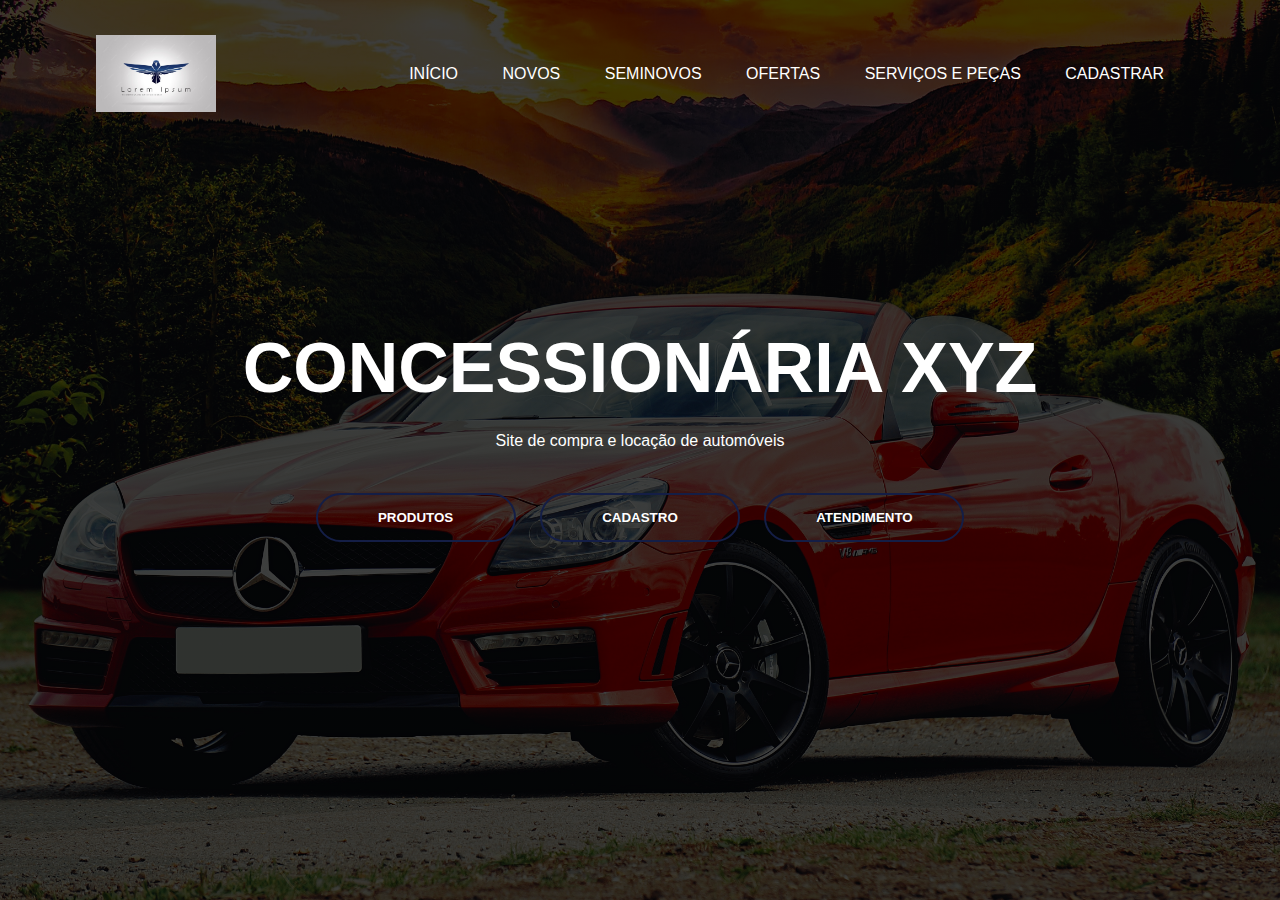
==== index.html @ a23d95aa "Landing Page" ====
<!DOCTYPE html>
<html lang="pt-br">
<head>
    <meta charset="UTF-8">
    <meta name="viewport" content="width=device-width, initial-scale=1.0">
    <title>NavPage</title>
    <link rel="stylesheet" href="style.css">
</head>
<body>
    <div class="container">
        <div class="navbar">
            <img src="./assets/logo2.png" class="logo">
            <ul>
                <li><a href="#">Início</a></li>
                <li><a href="#">Novos</a></li>
                <li><a href="#">Seminovos</a></li>
                <li><a href="#">Ofertas</a></li>
                <li><a href="#">Serviços e Peças</a></li>
                <li><a href="#">Cadastrar</a></li>
            </ul>
        </div>
        
        <main>
            <div class="content">
                <h1>CONCESSIONÁRIA XYZ</h1> 
                <p>Site de compra e locação de automóveis</p>
                <div>
                    <button type="button"><span></span>PRODUTOS</button>
                    <button type="button"><span></span>CADASTRO</button>
                    <button type="button"><span></span>ATENDIMENTO</button>
            </div>
            </div>
        </main>
    </div>
</body>
</html>
---- style.css ----
* {
    font-family: Arial, Helvetica, sans-serif;
    margin: 0px;
    padding: 0px;
  }
  .container{
    width: 100%;
    height: 100vh;
    background-image: linear-gradient(rgba(0, 0, 0, 0.75), rgba(0, 0, 0, 0.75)), url(./assets/carro_background.jpg);
    background-size: cover;
    background-position: center;
  }
  .navbar{
    width: 85%;
    margin: auto;
    padding: 35px 0;
    display: flex;
    align-items: center;
    justify-content: space-between;
  }
  .logo{
    width: 120px;
    cursor: pointer;
  }
  .navbar ul li {
    list-style: none;
    display: inline-block;
    margin: 0 20px;
    position: relative;
  }
  .navbar ul li a{
    text-decoration: none;
    color: white;
    text-transform: uppercase;
  }
  .navbar ul li::after{
    content: '';
    height: 3px;
    width: 0;
    background-color: #C70039;
    position: absolute;
    left: 0;
    bottom: -10px;
    transition: 0.5s;
  }
  .navbar ul li:hover::after{
    width: 100%;
  }
    /* NAV MENU */
  .content{
    width: 100%;
    position: absolute;
    top: 45%;
    transform: translateY(-50%);
    text-align: center;
    color: white;
  }
  .content h1{
    font-size: 70px; 
    margin-top: 80px;
  }
  .content p{
    margin: 20px auto;
    font-weight: 100;
    line-height: 25px;
  }
  button{
    width: 200px;
    padding: 15px 0px;
    text-align: center;
    margin: 20px 10px;
    border-radius: 25px;
    font-weight: bold;
    border: 2px solid #141E46;
    background: transparent;
    color: #fff;
    cursor: pointer;
    position: relative;
    overflow: hidden;
  }
  span{
    background: #141E46;
    height: 100%;
    width: 0;
    border-radius: 25px;
    position: absolute;
    left: 0;
    bottom: 0;
    z-index: -1;
    transition: 0.5s;
  }
  button:hover span{
    width: 100%;
  }
  button:hover{
    border:none;
  }
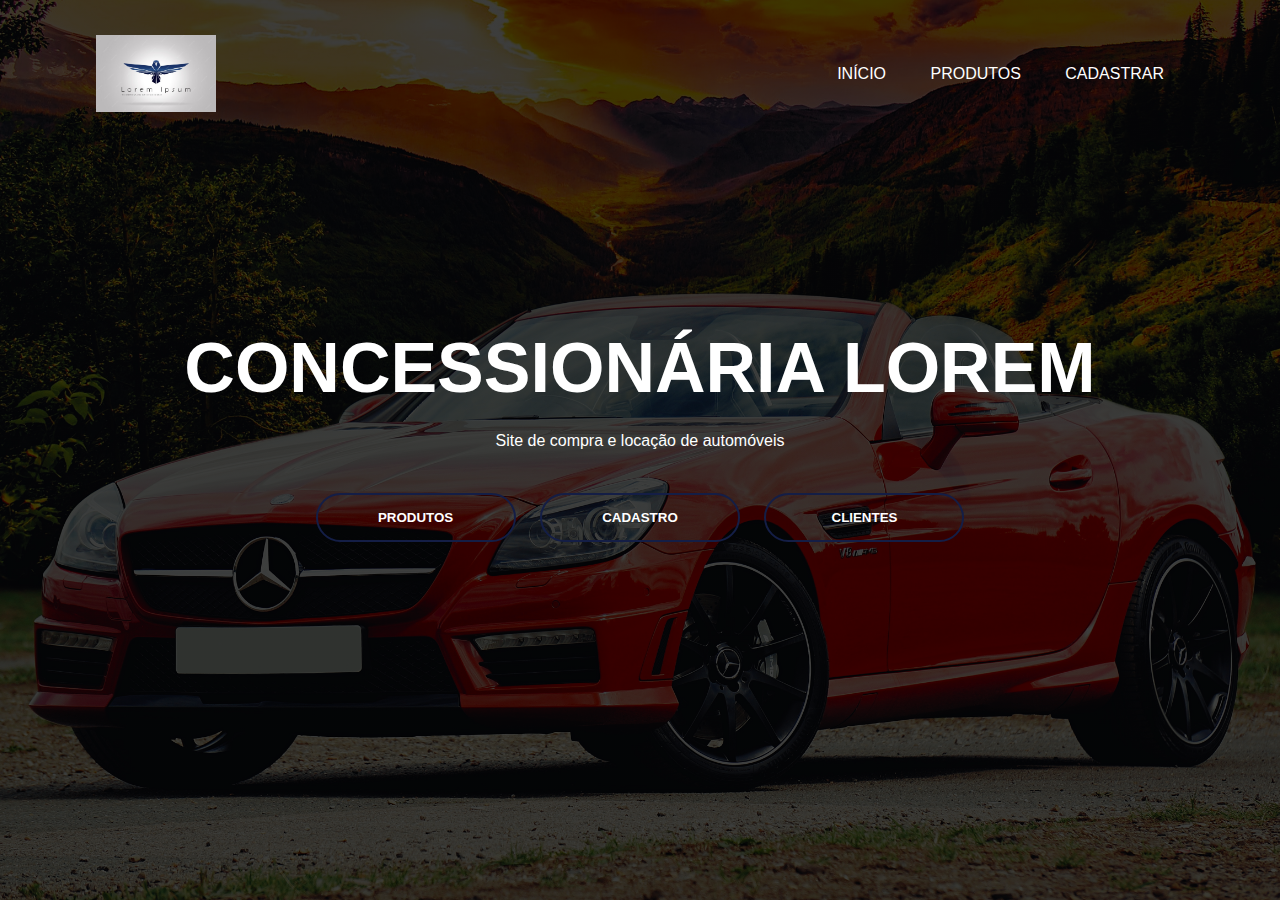
==== commit 4d6e7097: "Almost Done" ====
--- a/index.html
+++ b/index.html
@@ -12,23 +12,20 @@
             <img src="./assets/logo2.png" class="logo">
             <ul>
                 <li><a href="#">Início</a></li>
-                <li><a href="#">Novos</a></li>
-                <li><a href="#">Seminovos</a></li>
-                <li><a href="#">Ofertas</a></li>
-                <li><a href="#">Serviços e Peças</a></li>
-                <li><a href="#">Cadastrar</a></li>
+                <li><a href="produto.html">Produtos</a></li>
+                <li><a href="clientes_cadastro.html">Cadastrar</a></li>
             </ul>
         </div>
         
         <main>
             <div class="content">
-                <h1>CONCESSIONÁRIA XYZ</h1> 
+                <h1>CONCESSIONÁRIA LOREM</h1> 
                 <p>Site de compra e locação de automóveis</p>
                 <div>
-                    <button type="button"><span></span>PRODUTOS</button>
-                    <button type="button"><span></span>CADASTRO</button>
-                    <button type="button"><span></span>ATENDIMENTO</button>
-            </div>
+                    <a href="produto.html"><button type="button"><span></span>PRODUTOS</button></a>
+                    <a href="clientes_cadastro.html"><button type="button"><span></span>CADASTRO</button></a>
+                    <a href="clientes_tabelas.html"><button type="button"><span></span>CLIENTES</button></a>
+                </div>
             </div>
         </main>
     </div>
